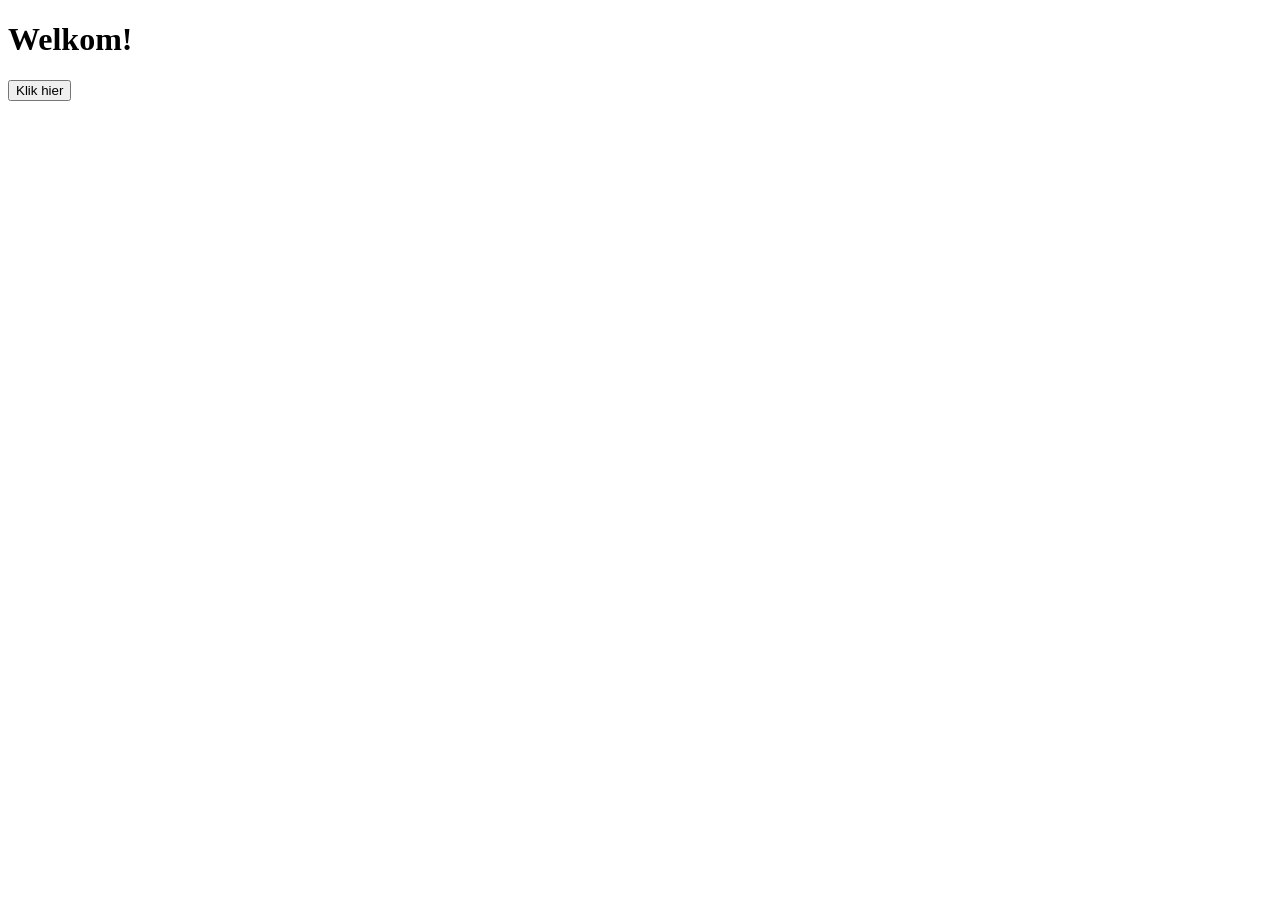
==== Javascript.html @ 9a02c5d0 "Javascript Document" ====
<!DOCTYPE html>
<html lang="nl">
<head>
    <meta charset="UTF-8">
    <title>Mijn eerste JavaScript</title>
</head>
<body>

    <h1>Welkom!</h1>

    <button onclick="begroeten()">
        Klik hier
    </button>

    <script>
        function begroeten() {
            alert("Hallo Your_LocalSDN! Welkom bij JavaScript.");
        }
    </script>

</body>
</html>
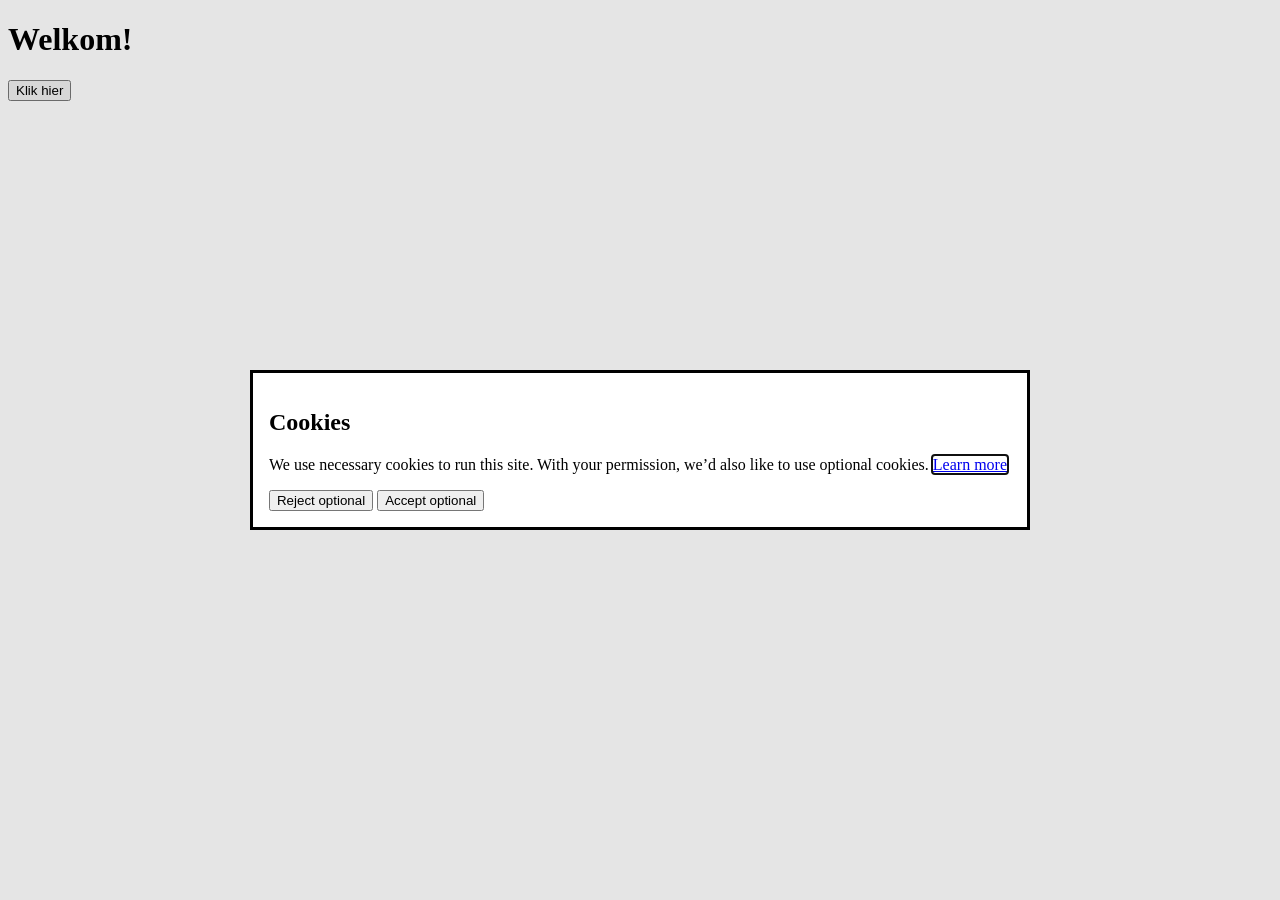
==== commit 3e9a5371: "Cookies Pop-Up" ====
--- a/Javascript.html
+++ b/Javascript.html
@@ -19,5 +19,43 @@
         }
     </script>
 
+    <script>
+        function cookies() {
+            alert("Deze website gebruikt Cookies.")
+        }
+    </script>
+
+    <dialog id="cookie-notice" aria-labelledby="cookie-title">
+  <h2 id="cookie-title">Cookies</h2>
+  <p>We use necessary cookies to run this site. With your permission, we’d also like to use optional cookies. <a href="/privacy">Learn more</a>.</p>
+  <button id="reject-cookies">Reject optional</button>
+  <button id="accept-cookies">Accept optional</button>
+</dialog>
+
+<script>
+  const notice = document.getElementById("cookie-notice");
+  const choiceKey = "cookie-consent";
+
+  if (!localStorage.getItem(choiceKey)) {
+    notice.showModal();
+  }
+
+  notice.addEventListener("cancel", event => event.preventDefault());
+
+  document.getElementById("accept-cookies").addEventListener("click", () => {
+    localStorage.setItem(choiceKey, "accepted");
+    notice.close();
+    enableOptionalCookies();
+  });
+
+  document.getElementById("reject-cookies").addEventListener("click", () => {
+    localStorage.setItem(choiceKey, "rejected");
+    notice.close();
+  });
+
+  function enableOptionalCookies() {
+  }
+</script>
+
 </body>
 </html>
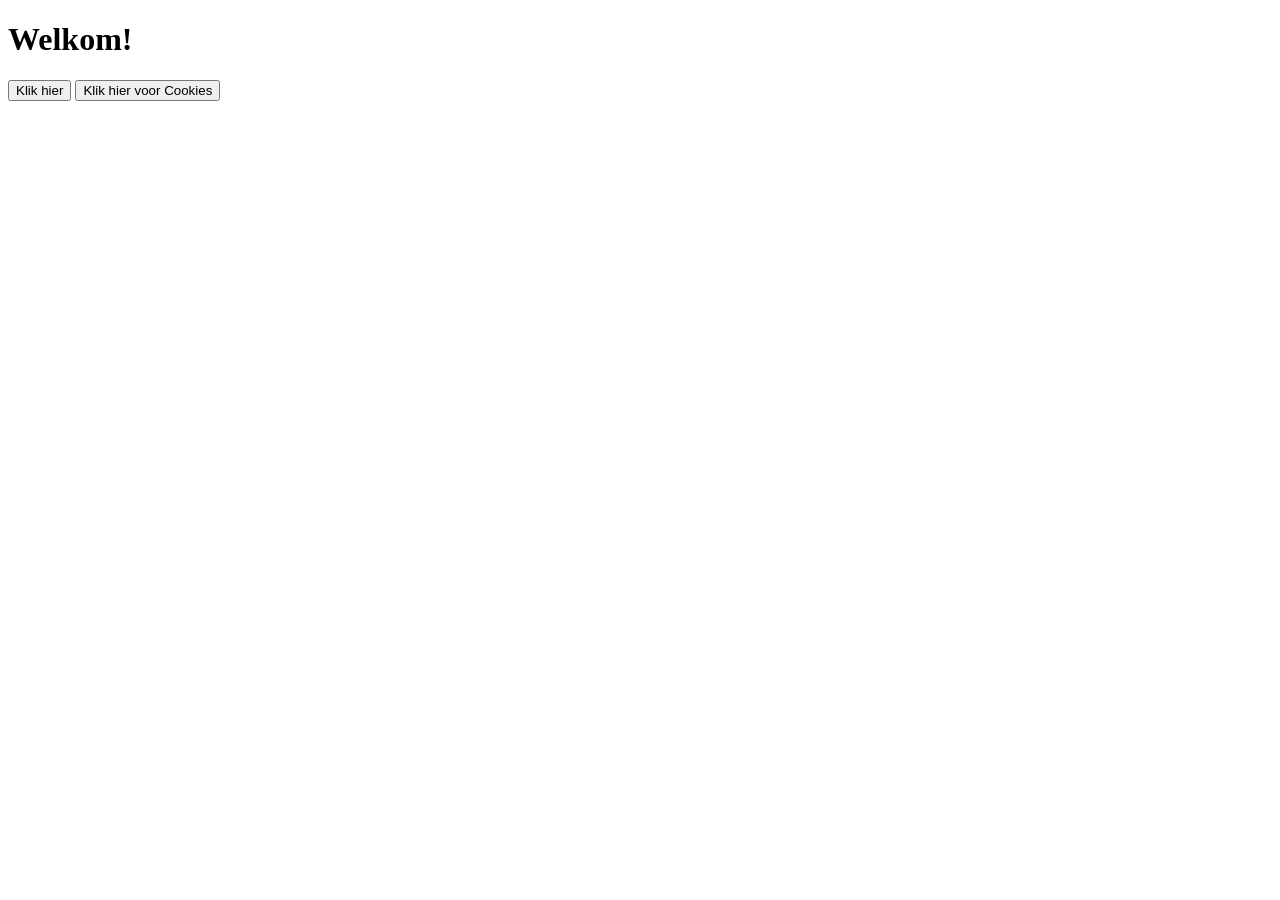
==== commit 0dd8c972: "Cookies Button" ====
--- a/Javascript.html
+++ b/Javascript.html
@@ -24,38 +24,10 @@
             alert("Deze website gebruikt Cookies.")
         }
     </script>
-
-    <dialog id="cookie-notice" aria-labelledby="cookie-title">
-  <h2 id="cookie-title">Cookies</h2>
-  <p>We use necessary cookies to run this site. With your permission, we’d also like to use optional cookies. <a href="/privacy">Learn more</a>.</p>
-  <button id="reject-cookies">Reject optional</button>
-  <button id="accept-cookies">Accept optional</button>
-</dialog>
-
-<script>
-  const notice = document.getElementById("cookie-notice");
-  const choiceKey = "cookie-consent";
-
-  if (!localStorage.getItem(choiceKey)) {
-    notice.showModal();
-  }
-
-  notice.addEventListener("cancel", event => event.preventDefault());
-
-  document.getElementById("accept-cookies").addEventListener("click", () => {
-    localStorage.setItem(choiceKey, "accepted");
-    notice.close();
-    enableOptionalCookies();
-  });
-
-  document.getElementById("reject-cookies").addEventListener("click", () => {
-    localStorage.setItem(choiceKey, "rejected");
-    notice.close();
-  });
-
-  function enableOptionalCookies() {
-  }
-</script>
-
+    
+    <button onclick="cookies()">
+        Klik hier voor Cookies
+    </button>
+    
 </body>
 </html>
